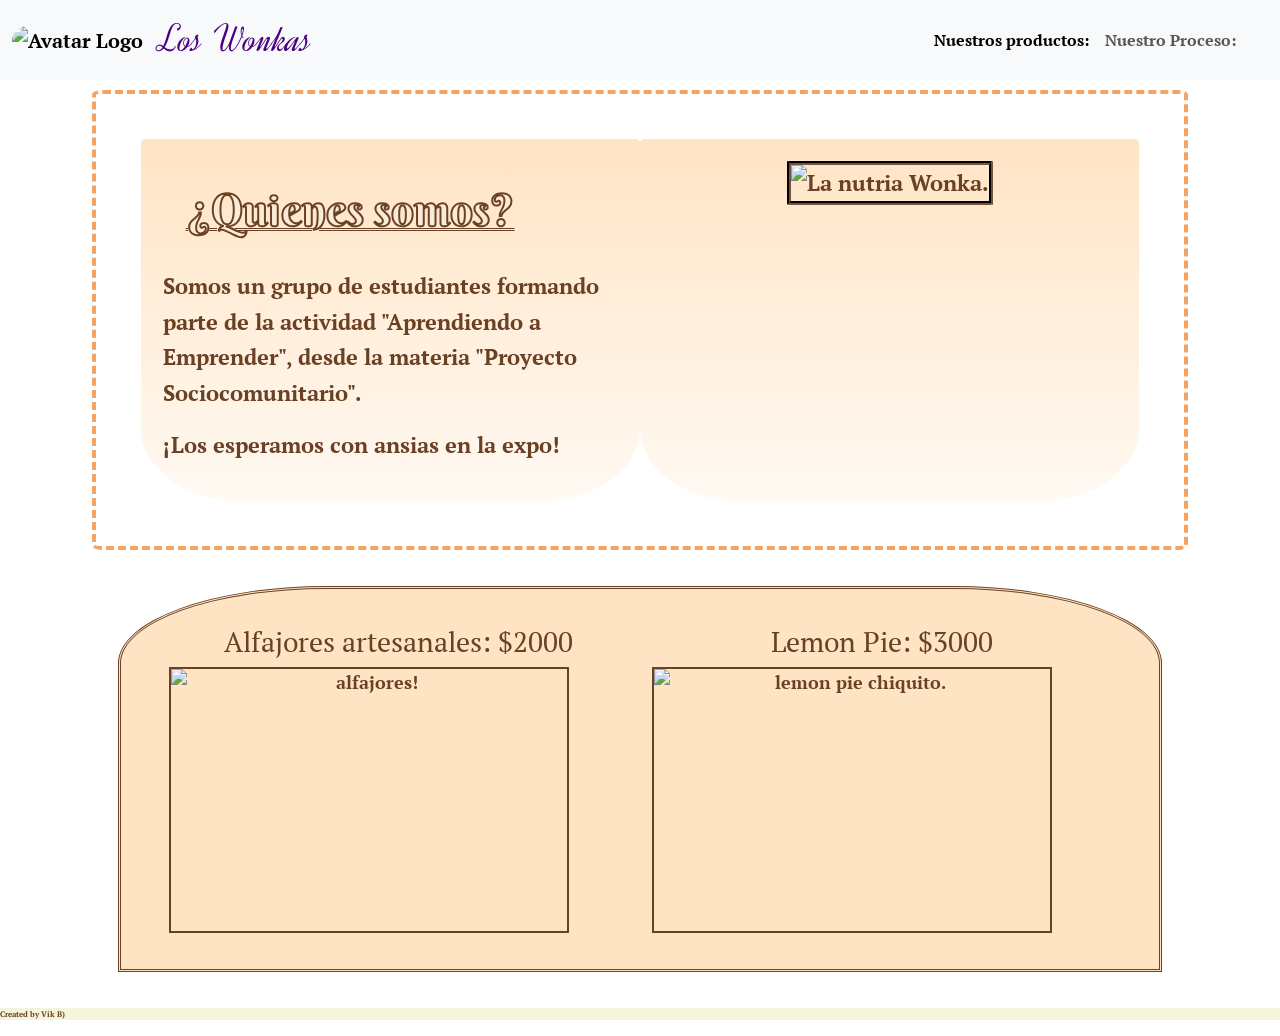
==== docs/index.html @ 4b4ed2c5 "w" ====
<!DOCTYPE html>
<html lang="en">
<head>
    <meta charset="UTF-8">
    <meta name="viewport" content="width=device-width, initial-scale=1.0">
    <link rel="preconnect" href="https://fonts.googleapis.com">
<link rel="preconnect" href="https://fonts.gstatic.com" crossorigin>
<link href="https://fonts.googleapis.com/css2?family=Berkshire+Swash&family=Dynalight&family=Emilys+CandyPT&family=PT+Serif:ital,wght@0,400;0,700;1,400;1,700&display=swap" rel="stylesheet">
    <link href="https://cdn.jsdelivr.net/npm/bootstrap@5.0.2/dist/css/bootstrap.min.css" rel="stylesheet">
        <link rel="stylesheet" href="wonkasCss.css">
</head>

<body>
    <header>
    <nav class="navbar nav navbar-expand-md bg-light navbar-light sticky-top">
  <div class="container-fluid">
    <a class="navbar-brand" href="#Tab1">
      <img src="https://i.ibb.co/bMSnqZNZ/Los-Wonkas.png" alt="Avatar Logo" style="width:40px;" class="rounded-pill"> 
    </a>
    <span class="navbar-text mb-0 h1">Los Wonkas</span>
    <button class="navbar-toggler" type="button" data-bs-toggle="collapse" data-bs-target="#navbarMenu">
      <span class="navbar-toggler-icon"></span>
    </button>
    <div class="collapse navbar-collapse pe-4" id="navbarMenu">
    <ul class="nav navbar-nav ms-auto">
      <li class="nav-item">
        <a class="nav-link active" data-bs-toggle="tab"  href="#Tab1">Nuestros productos:</a>
      </li>
      <li class="nav-item">
        <a class="nav-link"  data-bs-toggle="tab" href="#Tab2">Nuestro Proceso:</a>
      </li>
    </ul>
  </div>
  </div>
</nav>
  </header>
<main>
<div class="tab-content">
    <div id="Tab1" class="tab-pane fade show active">
 <div class="container-fluid content">
    <div class="container">
    <div class="row rowInfo">
    <div class="col col-12 col-md-6 texto">
      <h2>¿Quienes somos?</h2>
      <p>Somos un grupo de estudiantes formando parte de la actividad "Aprendiendo a Emprender", desde la materia "Proyecto Sociocomunitario".</p>
      <p>¡Los esperamos con ansias en la expo!</p>
    </div>
    <div class="col col-12 col-md-6 text-center texto">
      <img class="img-fluid" src="https://i.ibb.co/bMSnqZNZ/Los-Wonkas.png" alt="La nutria Wonka.">
    </div>
    </div>
</div>
  <div class="container">
    <div class="row recetas">
      <div class="col col-12 col-md-6 text-center">
        <h3>Alfajores artesanales: $2000</h3>
        <div class="imagenCool">
        <img class="productoImagen d-block mx-auto" src="https://i.ibb.co/TfhPpsW/alfajores.png" alt="alfajores!" border="2" >
        <p class="d-none d-md-block overlay-text">  Son alfajores hechos con galletas conteniendo cacao, rellenos con dulce de leche, y cubiertos con chocolate (¡No con baño de repostería!).
        </p>
        <p class="d-block d-md-none texto-mobile">  Son alfajores hechos con galletas conteniendo cacao, rellenos con dulce de leche, y cubiertos con chocolate (¡No con baño de repostería!).
        </p>
        </div> 
      </div>
      <div class="col col-12 col-md-6 text-center">
        <h3>Lemon Pie: $3000</h3>
        <div class="imagenCool">
        <img class="productoImagen d-block mx-auto" src="https://images.unsplash.com/photo-1682313128997-9e49e4288ab8?q=80&w=387&auto=format&fit=crop&ixlib=rb-4.1.0&ixid=NHwxMjA3fDA%3D" alt="lemon pie chiquito." border="2">
        <p class="d-none d-md-block overlay-text">  Un lemon pie hecho de masa dulce, con relleno de limón, con merengue arriba.
        </p>
        <p class="d-block d-md-none texto-mobile">  Un lemon pie hecho de masa dulce, con relleno de limón, con merengue arriba.
        </p>
        </div> 
      </div>
  </div>
  </div>
  </div>
</div>
 <div id="Tab2" class="tab-pane fade">
  <p>En proceso...</p>
 </div>
</div>

</main>
<footer>
  <p> Created by Vik B)</p>
</footer>
<script src="https://cdn.jsdelivr.net/npm/bootstrap@5.0.2/dist/js/bootstrap.bundle.min.js" integrity="sha384-MrcW6ZMFYlzcLA8Nl+NtUVF0sA7MsXsP1UyJoMp4YLEuNSfAP+JcXn/tWtIaxVXM" crossorigin="anonymous"></script>
</body>

</html>
---- docs/wonkasCss.css ----
.h1 {
    color: indigo;
    font-family:  "Emilys Candy", "Dynalight", cursive;
}
body {
    background: url(https://i.pinimg.com/564x/e3/10/c4/e310c478e4e1ee52070e666e3bfe8617.jpg);
    font-family: "PT Serif", serif;
    color: rgb(107, 65, 37);
    font-weight: bold;
}

.texto {
    padding: 1em;
    border: 3% dashed palegoldenrod;
      background-image: linear-gradient(to bottom, bisque, rgba(255, 218, 169, 0.144));
    border-radius: 1% 1% 20% 20%;
}

.recetas {
  background-color: bisque;
  padding: 0.5em;
  align-items: center;

}

.rowInfo{
    border: 0.2em dashed sandybrown;
  padding: 2em;
  border-radius: 1%;
  font-size: 140%;
  margin: 10px;
line-height: 1.6;	
background: url("https://static.vecteezy.com/system/resources/thumbnails/079/507/767/small/cute-various-bakery-pattern-background-vector.jpg");
background-origin: border-box;
background-size: cover;
}

@media (max-width: 767.98px){
  .rowInfo {
     font-size: 80%;}
}

.rowInfo img {
  border-radius: 2%;
  border: 0.2em groove rgb(32, 23, 16);
    max-width: 70%;
}

h2 {
    color:antiquewhite;
    font-family: "Berkshire Swash", serif;
    -webkit-text-stroke-width: 2px;
  -webkit-text-stroke-color: rgb(107, 65, 37);
    font-size: 200%;
    padding: 0.5em;
    align-items: center;
    text-decoration: underline double 1px;
    text-underline-offset: 2px;
    text-decoration-skip-ink: auto;
}

.recetas {
  font-size: large;
  padding: 2em;
  margin: 2em;
  border-radius: 20% 20% 0% 0%;
  border: 3px double rgb(107, 65, 37);;
}
.imagenCool {
  position: relative;
  width: 100%;
  max-width: 400px;
  overflow: hidden;
  cursor: pointer;
}
.imagenCool img {
  aspect-ratio: 3 / 2;
  width: 100%;
  object-fit: cover;
  display: block;}

.imagenCool::after {
  content: "";
  position: absolute;
  top: 0;
  left: 0;
  width: 100%;
  height: 100%;
  /* Creates a smooth dark gradient shadow from the bottom */
  background: linear-gradient(to top, rgba(0, 0, 0, 0.8), rgba(0, 0, 0, 0));
  opacity: 0;
  transition: opacity 0.3s ease;
}

/* 4. Text Properties (Hidden by default) */
.imagenCool .overlay-text {
  position: absolute;
  bottom: 20px;
  left: 20px;
  color: white;
  font-family: sans-serif;
  align-self: center;
  font-size: 12px;
  font-weight: bold;
  z-index: 2; /* Ensures text stays above the pseudo-element shadow */
  opacity: 0;
  transform: translateY(10px);
  transition: opacity 0.3s ease, transform 0.3s ease;
}
@media (min-width: 767.98px){
.imagenCool:hover::after {
  opacity: 1;
}}

/* Reveal and smoothly slide the text up slightly */
.imagenCool:hover .overlay-text {
  opacity: 1;
  transform: translateY(0);}

footer {
  font-size: 50%;
  background-color: beige;
}
.texto-mobile {
    padding: 1rem;
    font-size: 70%;
    background-color: bisque;
    
    color: rgb(107, 65, 37);
}
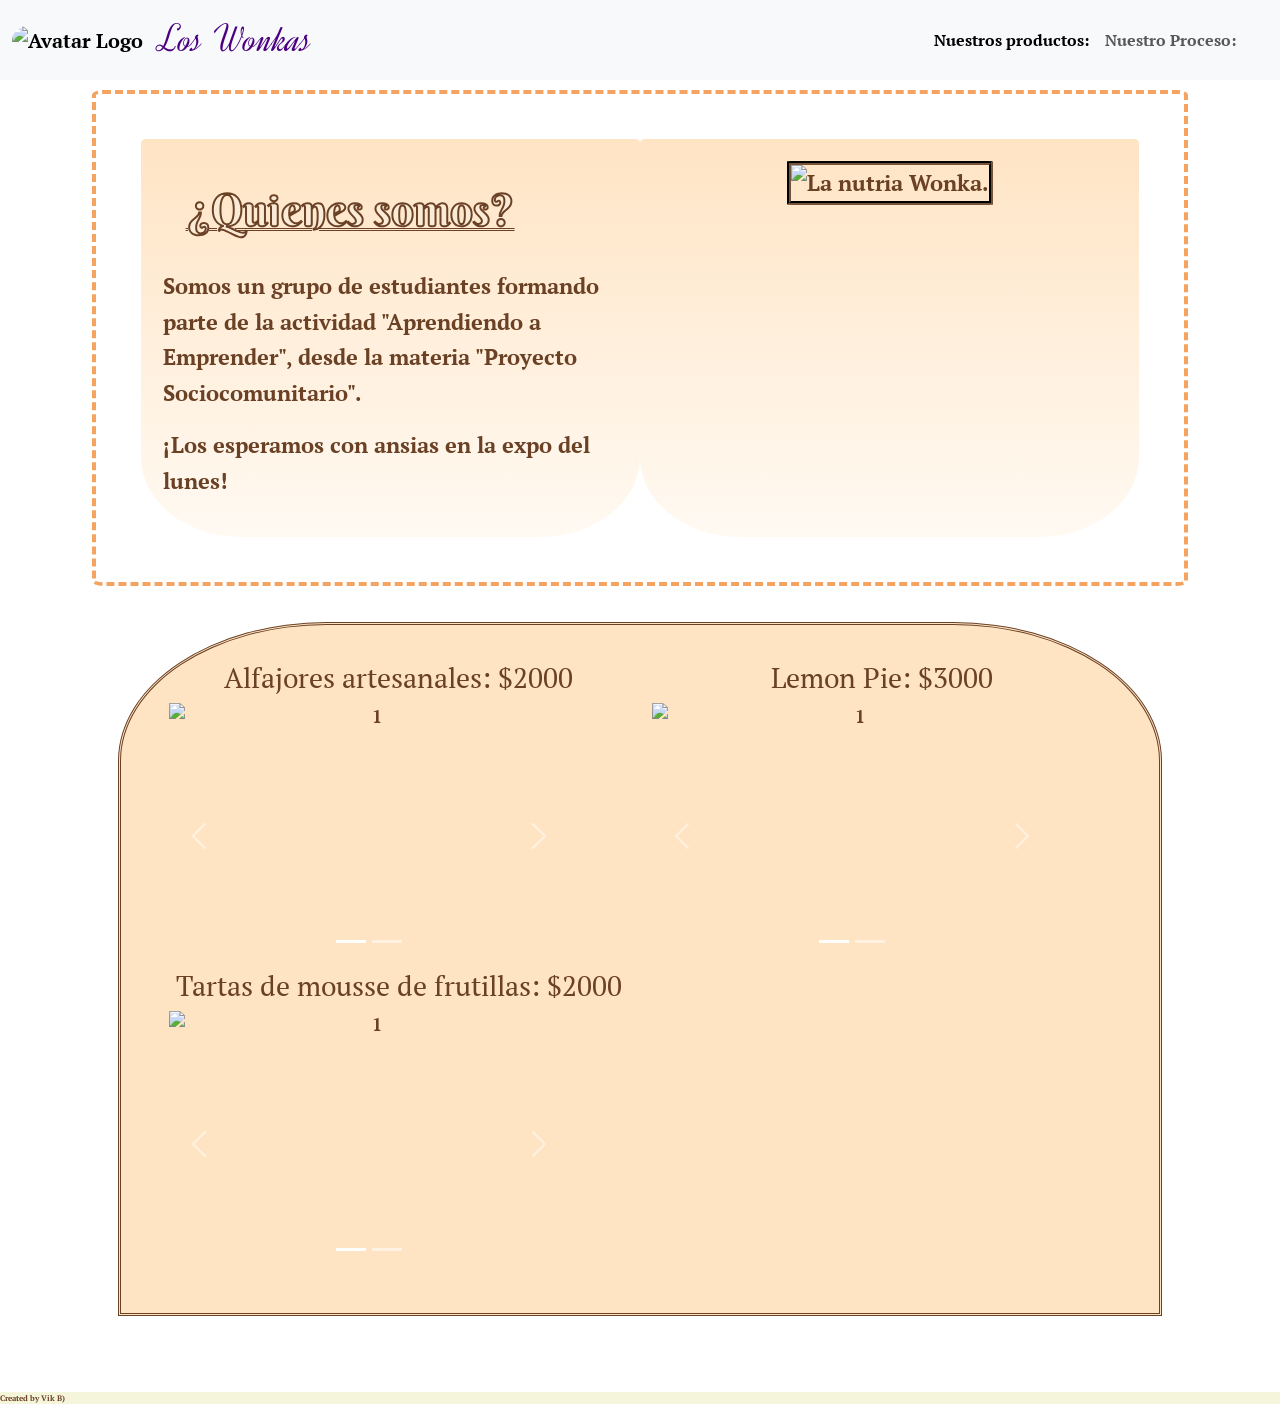
==== commit 4be1a879: "añadi imagenes" ====
--- a/docs/index.html
+++ b/docs/index.html
@@ -1,5 +1,5 @@
 <!DOCTYPE html>
-<html lang="en">
+<html lang="en" data-bs-theme="light">
 <head>
     <meta charset="UTF-8">
     <meta name="viewport" content="width=device-width, initial-scale=1.0">
@@ -43,7 +43,7 @@
     <div class="col col-12 col-md-6 texto">
       <h2>¿Quienes somos?</h2>
       <p>Somos un grupo de estudiantes formando parte de la actividad "Aprendiendo a Emprender", desde la materia "Proyecto Sociocomunitario".</p>
-      <p>¡Los esperamos con ansias en la expo!</p>
+      <p>¡Los esperamos con ansias en la expo del lunes!</p>
     </div>
     <div class="col col-12 col-md-6 text-center texto">
       <img class="img-fluid" src="https://i.ibb.co/bMSnqZNZ/Los-Wonkas.png" alt="La nutria Wonka.">
@@ -55,23 +55,95 @@
       <div class="col col-12 col-md-6 text-center">
         <h3>Alfajores artesanales: $2000</h3>
         <div class="imagenCool">
-        <img class="productoImagen d-block mx-auto" src="https://i.ibb.co/TfhPpsW/alfajores.png" alt="alfajores!" border="2" >
-        <p class="d-none d-md-block overlay-text">  Son alfajores hechos con galletas conteniendo cacao, rellenos con dulce de leche, y cubiertos con chocolate (¡No con baño de repostería!).
+          <div id="AlfajoresCarousal" class="carousel slide" data-bs-ride="carousel">
+        <div class="carousel-indicators">
+        <button type="button" data-bs-target="#AlfajoresCarousal" data-bs-slide-to="0" class="active"></button>
+        <button type="button" data-bs-target="#AlfajoresCarousal" data-bs-slide-to="1"></button>
+        </div>
+      <div class="carousel-inner">
+        <div class="carousel-item active">
+          <img class="productoImagen d-block w-100 mx-auto"  src="https://i.ibb.co/TfhPpsW/alfajores.png" alt="1">
+        </div>
+        <div class="carousel-item">
+          <img class="productoImagen d-block w-100 mx-auto" src="https://encrypted-tbn0.gstatic.com/images?q=tbn:ANd9GcSm8co1lQA5eEI0WrYlEFgDNFAqsfX5yBblCIquBtR0a83kv0ufW5WlBU_G&s=10" alt="2">
+        </div>
+      </div>
+      <button class="carousel-control-prev" type="button" data-bs-target="#AlfajoresCarousal" data-bs-slide="prev">
+        <span class="carousel-control-prev-icon"></span>
+      </button>
+      <button class="carousel-control-next" type="button" data-bs-target="#AlfajoresCarousal" data-bs-slide="next">
+        <span class="carousel-control-next-icon"></span>
+      </button>
+          </div>
+        <p class="d-none d-md-block overlay-text">  Son alfajores hechos con galletas conteniendo cacao, rellenos con dulce de leche, y cubiertos con chocolate.
         </p>
-        <p class="d-block d-md-none texto-mobile">  Son alfajores hechos con galletas conteniendo cacao, rellenos con dulce de leche, y cubiertos con chocolate (¡No con baño de repostería!).
+        <p class="d-block d-md-none texto-mobile">  Son alfajores hechos con galletas conteniendo cacao, rellenos con dulce de leche, y cubiertos con chocolate.
         </p>
         </div> 
       </div>
+
+      
       <div class="col col-12 col-md-6 text-center">
         <h3>Lemon Pie: $3000</h3>
         <div class="imagenCool">
-        <img class="productoImagen d-block mx-auto" src="https://images.unsplash.com/photo-1682313128997-9e49e4288ab8?q=80&w=387&auto=format&fit=crop&ixlib=rb-4.1.0&ixid=NHwxMjA3fDA%3D" alt="lemon pie chiquito." border="2">
+          <div id="LemonPieCarousal" class="carousel slide" data-bs-ride="carousel">
+        <div class="carousel-indicators">
+        <button type="button" data-bs-target="#LemonPieCarousal" data-bs-slide-to="0" class="active"></button>
+        <button type="button" data-bs-target="#LemonPieCarousal" data-bs-slide-to="1"></button>
+        </div>
+      <div class="carousel-inner">
+        <div class="carousel-item active">
+          <img class="productoImagen 1-100 d-block mx-auto"  src="https://images.unsplash.com/photo-1682313128997-9e49e4288ab8?q=80&w=387&auto=format&fit=crop&ixlib=rb-4.1.0&ixid=NHwxMjA3fDA%3D" alt="1">
+        </div>
+        <div class="carousel-item">
+          <img class="productoImagen w-100 d-block mx-auto" src="https://encrypted-tbn0.gstatic.com/images?q=tbn:ANd9GcSGWqB3mdvN1N0y1sZWQA8y0VoLoGVoCStpl0SQBlfVHiN3z6QNBGIkHyb_&s=10" alt="2">
+        </div>
+      </div>
+      <button class="carousel-control-prev" type="button" data-bs-target="#LemonPieCarousal" data-bs-slide="prev">
+        <span class="carousel-control-prev-icon"></span>
+      </button>
+      <button class="carousel-control-next" type="button" data-bs-target="#LemonPieCarousal" data-bs-slide="next">
+        <span class="carousel-control-next-icon"></span>
+      </button>
+          </div>
         <p class="d-none d-md-block overlay-text">  Un lemon pie hecho de masa dulce, con relleno de limón, con merengue arriba.
         </p>
         <p class="d-block d-md-none texto-mobile">  Un lemon pie hecho de masa dulce, con relleno de limón, con merengue arriba.
         </p>
         </div> 
       </div>
+      
+      <div class="col col-12 col-md-6 text-center">
+        <h3>Tartas de mousse de frutillas: $2000</h3>
+        <div class="imagenCool">
+          <div id="TartitasCarousal" class="carousel slide" data-bs-ride="carousel">
+        <div class="carousel-indicators">
+        <button type="button" data-bs-target="#TartitasCarousal" data-bs-slide-to="0" class="active"></button>
+        <button type="button" data-bs-target="#TartitasCarousal" data-bs-slide-to="1"></button>
+        </div>
+      <div class="carousel-inner">
+        <div class="carousel-item active">
+          <img class="productoImagen d-block w-100 mx-auto"  src="https://www.lanacion.com.ar/resizer/v2/tartitas-integrales-de-6UVNHRT2HJBOVNSQ54RRN7ADDI.jpg?auth=1dc55b489c08aceede7f68c36994bd68278f1f86b1ce32b3332ee24c939e369e&width=1200&height=800&quality=70&smart=true" alt="1">
+        </div>
+        <div class="carousel-item">
+          <img class="productoImagen d-block w-100 mx-auto" src="https://encrypted-tbn0.gstatic.com/images?q=tbn:ANd9GcRWEaJpZk5zBL4U8mwCvP4FaRE3f9OQ2aat3fnGYet5QACaksDLjJ10Q8U&s=10&s=10" alt="2">
+        </div>
+      </div>
+      <button class="carousel-control-prev" type="button" data-bs-target="#TartitasCarousal" data-bs-slide="prev">
+        <span class="carousel-control-prev-icon"></span>
+      </button>
+      <button class="carousel-control-next" type="button" data-bs-target="#TartitasCarousal" data-bs-slide="next">
+        <span class="carousel-control-next-icon"></span>
+      </button>
+          </div>
+        <p class="d-none d-md-block overlay-text"> Tartitas de masa dulce rellenas de mousse cremoso de frutillas.
+        </p>
+        <p class="d-block d-md-none texto-mobile"> Tartitas de masa dulce rellenas de mousse cremoso de frutillas.
+        </p>
+        </div> 
+        </div>
+      </div>
+      
   </div>
   </div>
   </div>
--- a/docs/wonkasCss.css
+++ b/docs/wonkasCss.css
@@ -36,6 +36,7 @@
 }
 
 @media (max-width: 767.98px){
+  
   .rowInfo {
      font-size: 80%;}
 }
@@ -125,6 +126,5 @@
     padding: 1rem;
     font-size: 70%;
     background-color: bisque;
-    
     color: rgb(107, 65, 37);
 }
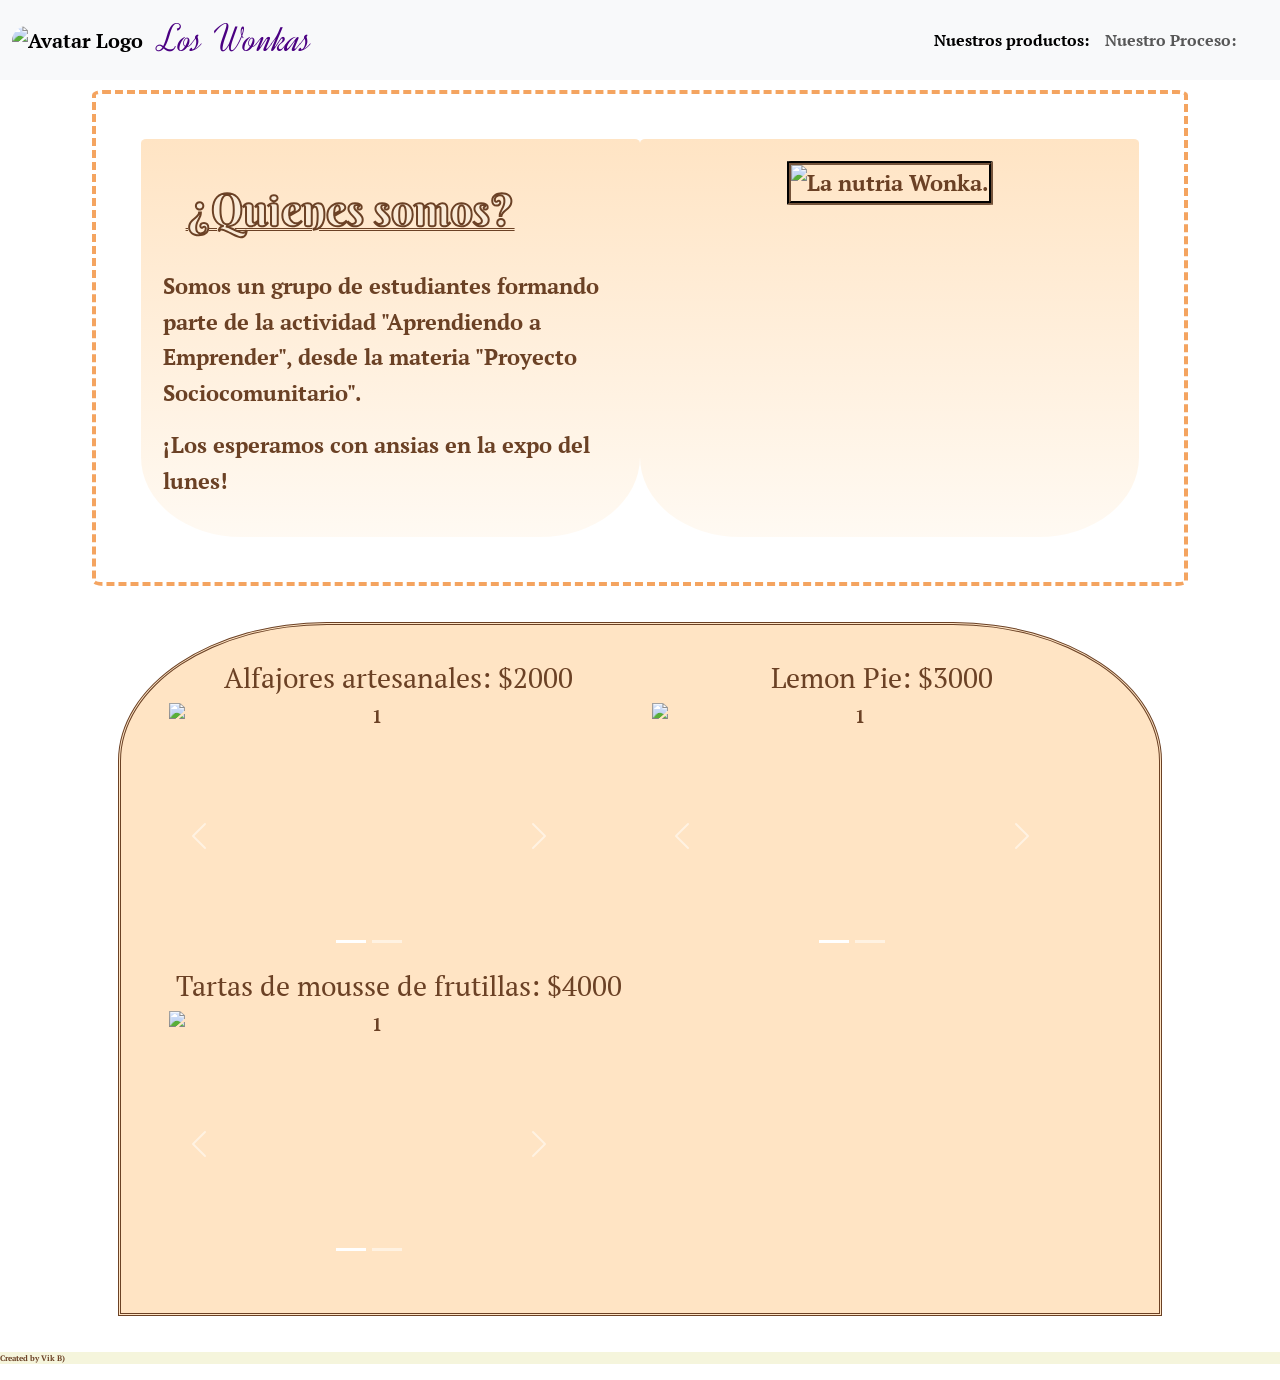
==== commit 8f1bc79f: "dsajda" ====
--- a/docs/index.html
+++ b/docs/index.html
@@ -6,7 +6,7 @@
     <link rel="preconnect" href="https://fonts.googleapis.com">
 <link rel="preconnect" href="https://fonts.gstatic.com" crossorigin>
 <link href="https://fonts.googleapis.com/css2?family=Berkshire+Swash&family=Dynalight&family=Emilys+CandyPT&family=PT+Serif:ital,wght@0,400;0,700;1,400;1,700&display=swap" rel="stylesheet">
-    <link href="https://cdn.jsdelivr.net/npm/bootstrap@5.0.2/dist/css/bootstrap.min.css" rel="stylesheet">
+    <link href="https://cdn.jsdelivr.net/npm/bootstrap@5.3.8/dist/css/bootstrap.min.css"  rel="stylesheet">
         <link rel="stylesheet" href="wonkasCss.css">
 </head>
 
@@ -114,7 +114,7 @@
       </div>
       
       <div class="col col-12 col-md-6 text-center">
-        <h3>Tartas de mousse de frutillas: $2000</h3>
+        <h3>Tartas de mousse de frutillas: $4000</h3>
         <div class="imagenCool">
           <div id="TartitasCarousal" class="carousel slide" data-bs-ride="carousel">
         <div class="carousel-indicators">
@@ -148,16 +148,33 @@
   </div>
   </div>
 </div>
- <div id="Tab2" class="tab-pane fade">
-  <p>En proceso...</p>
- </div>
+<div class="tab-content">
+    <div id="Tab2" class="tab-pane fade">
+ <div class="container-fluid content">
+    <div class="container">
+      <p>Hecho con amor a lo artesanal.</p>
+    <div class="row recetas">
+    <div class="col col-12 col-md-6 texto">
+  <img class="photoImagen d-block w-100 mx-auto"  src="https://i.ibb.co/6cJy7CD2/d0669771-39ce-4c60-8b89-1d0f2068e577copy.jpg" alt="d0669771 39ce 4c60 8b89 1d0f2068e577copy" border="0">
+    </div><div class="col col-12 col-md-6 texto">
+  <img class="photoImagen d-block w-100 mx-auto" src="https://i.ibb.co/KpXsCD6X/dc1092c6-e0c1-4417-b185-2846260720e0.jpg" alt="dc1092c6 e0c1 4417 b185 2846260720e0" border="0">
+   </div><div class="col col-12 col-md-6 texto">
+  <img class="photoImagen d-block w-100 mx-auto" src="https://i.ibb.co/mQZph04/e59f81d2-05dd-467f-8bf0-6aa3272f520d.jpg" alt="e59f81d2 05dd 467f 8bf0 6aa3272f520d" border="0">
+  </div><div class="col col-12 col-md-6 texto">
+  <img class="photoImagen d-block w-100 mx-auto" src="https://i.ibb.co/67BSX43j/750b2d2f-f4e9-4899-8bc7-bc2111cf847f.jpg" alt="750b2d2f f4e9 4899 8bc7 bc2111cf847f" border="0">
+    </div>
 </div>
+</div>
+</div>
+  </div>
+  </div>
+  </div>
 
 </main>
 <footer>
   <p> Created by Vik B)</p>
 </footer>
-<script src="https://cdn.jsdelivr.net/npm/bootstrap@5.0.2/dist/js/bootstrap.bundle.min.js" integrity="sha384-MrcW6ZMFYlzcLA8Nl+NtUVF0sA7MsXsP1UyJoMp4YLEuNSfAP+JcXn/tWtIaxVXM" crossorigin="anonymous"></script>
+<script src="https://cdn.jsdelivr.net/npm/bootstrap@5.3.8/dist/js/bootstrap.bundle.min.js"  integrity="sha384-FKyoEForCGlyvwx9Hj09JcYn3nv7wiPVlz7YYwJrWVcXK/BmnVDxM+D2scQbITxI"  crossorigin="anonymous"></script>
 </body>
 
 </html>
--- a/docs/wonkasCss.css
+++ b/docs/wonkasCss.css
@@ -36,9 +36,10 @@
 }
 
 @media (max-width: 767.98px){
+  .rowInfo {
+     font-size: 80%;
+    }
   
-  .rowInfo {
-     font-size: 80%;}
 }
 
 .rowInfo img {
@@ -65,8 +66,19 @@
   padding: 2em;
   margin: 2em;
   border-radius: 20% 20% 0% 0%;
-  border: 3px double rgb(107, 65, 37);;
+  border: 3px double rgb(107, 65, 37);
 }
+
+@media (max-width: 767.98px){
+  .recetas {
+     padding: 0.5em;
+     margin: 0.5em;
+     border-radius: 0%;
+    }
+  
+}
+
+
 .imagenCool {
   position: relative;
   width: 100%;
@@ -127,4 +139,11 @@
     font-size: 70%;
     background-color: bisque;
     color: rgb(107, 65, 37);
-}+}
+
+.photoImagen {
+  aspect-ratio: 3 / 2;
+  width: 70%;
+  object-fit: cover;
+  display: block;
+margin: 1em}
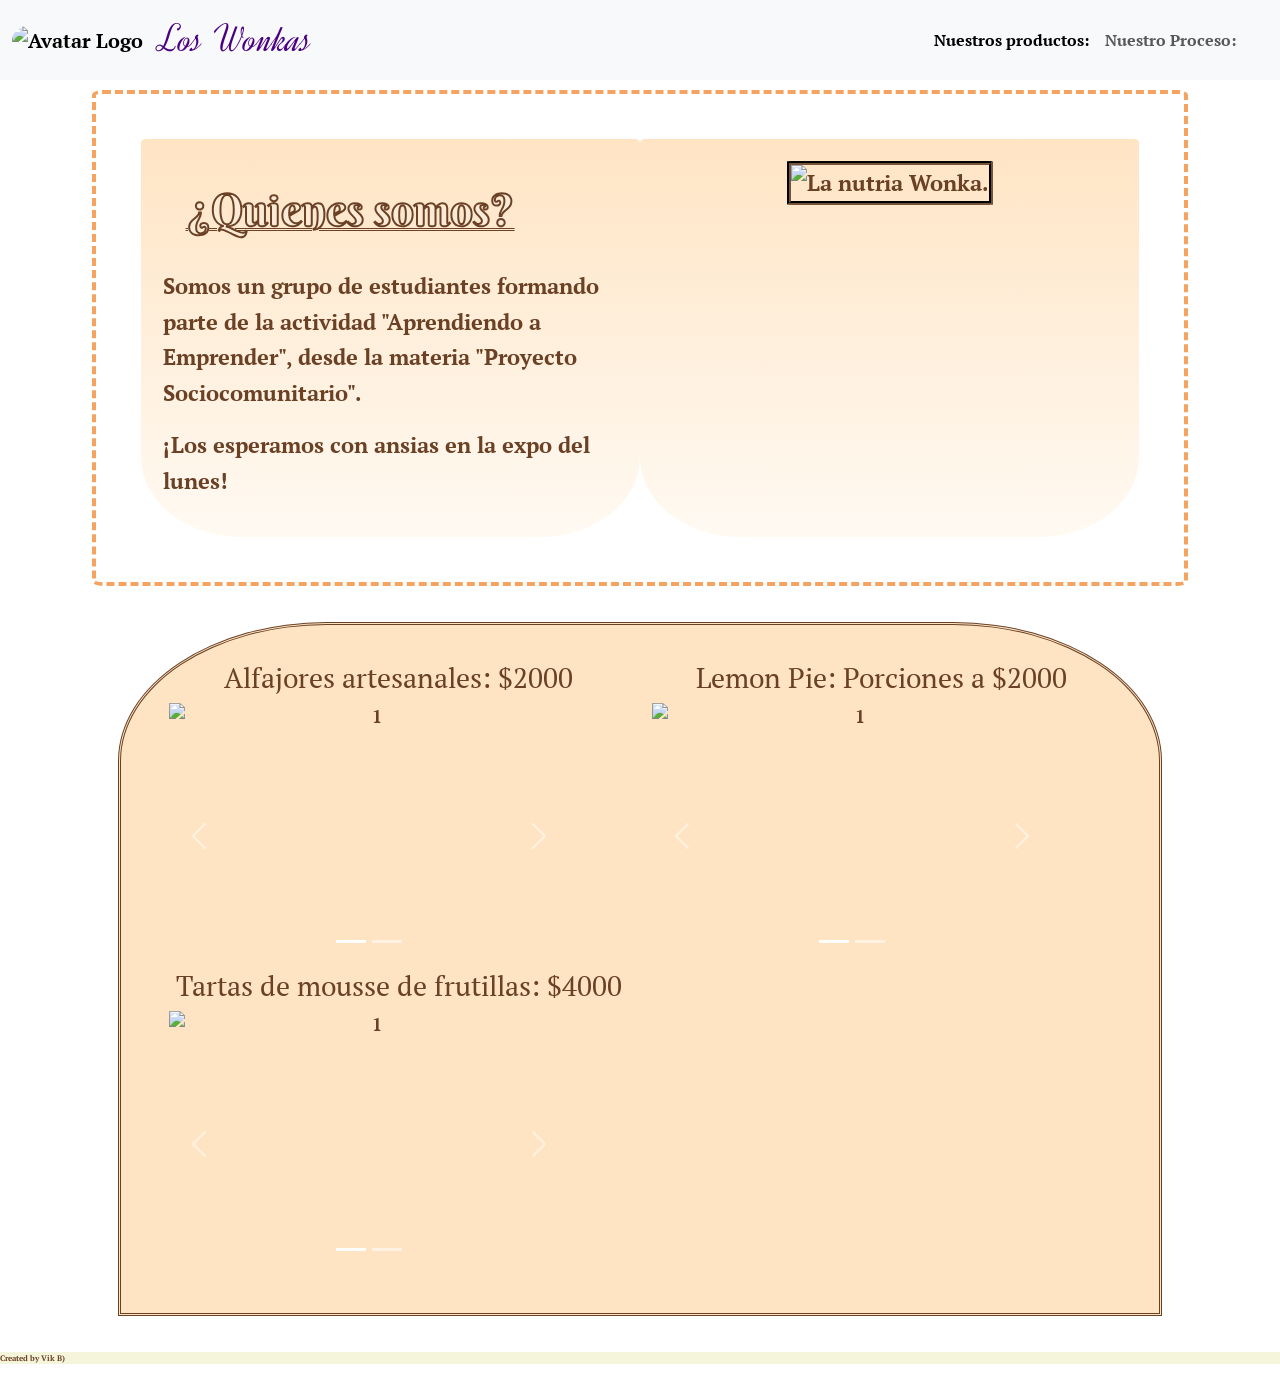
==== commit db27f04f: "ultimooo" ====
--- a/docs/index.html
+++ b/docs/index.html
@@ -78,13 +78,13 @@
         <p class="d-none d-md-block overlay-text">  Son alfajores hechos con galletas conteniendo cacao, rellenos con dulce de leche, y cubiertos con chocolate.
         </p>
         <p class="d-block d-md-none texto-mobile">  Son alfajores hechos con galletas conteniendo cacao, rellenos con dulce de leche, y cubiertos con chocolate.
-        </p>
+        </p>    
         </div> 
       </div>
 
       
       <div class="col col-12 col-md-6 text-center">
-        <h3>Lemon Pie: $3000</h3>
+        <h3>Lemon Pie: Porciones a $2000</h3>
         <div class="imagenCool">
           <div id="LemonPieCarousal" class="carousel slide" data-bs-ride="carousel">
         <div class="carousel-indicators">
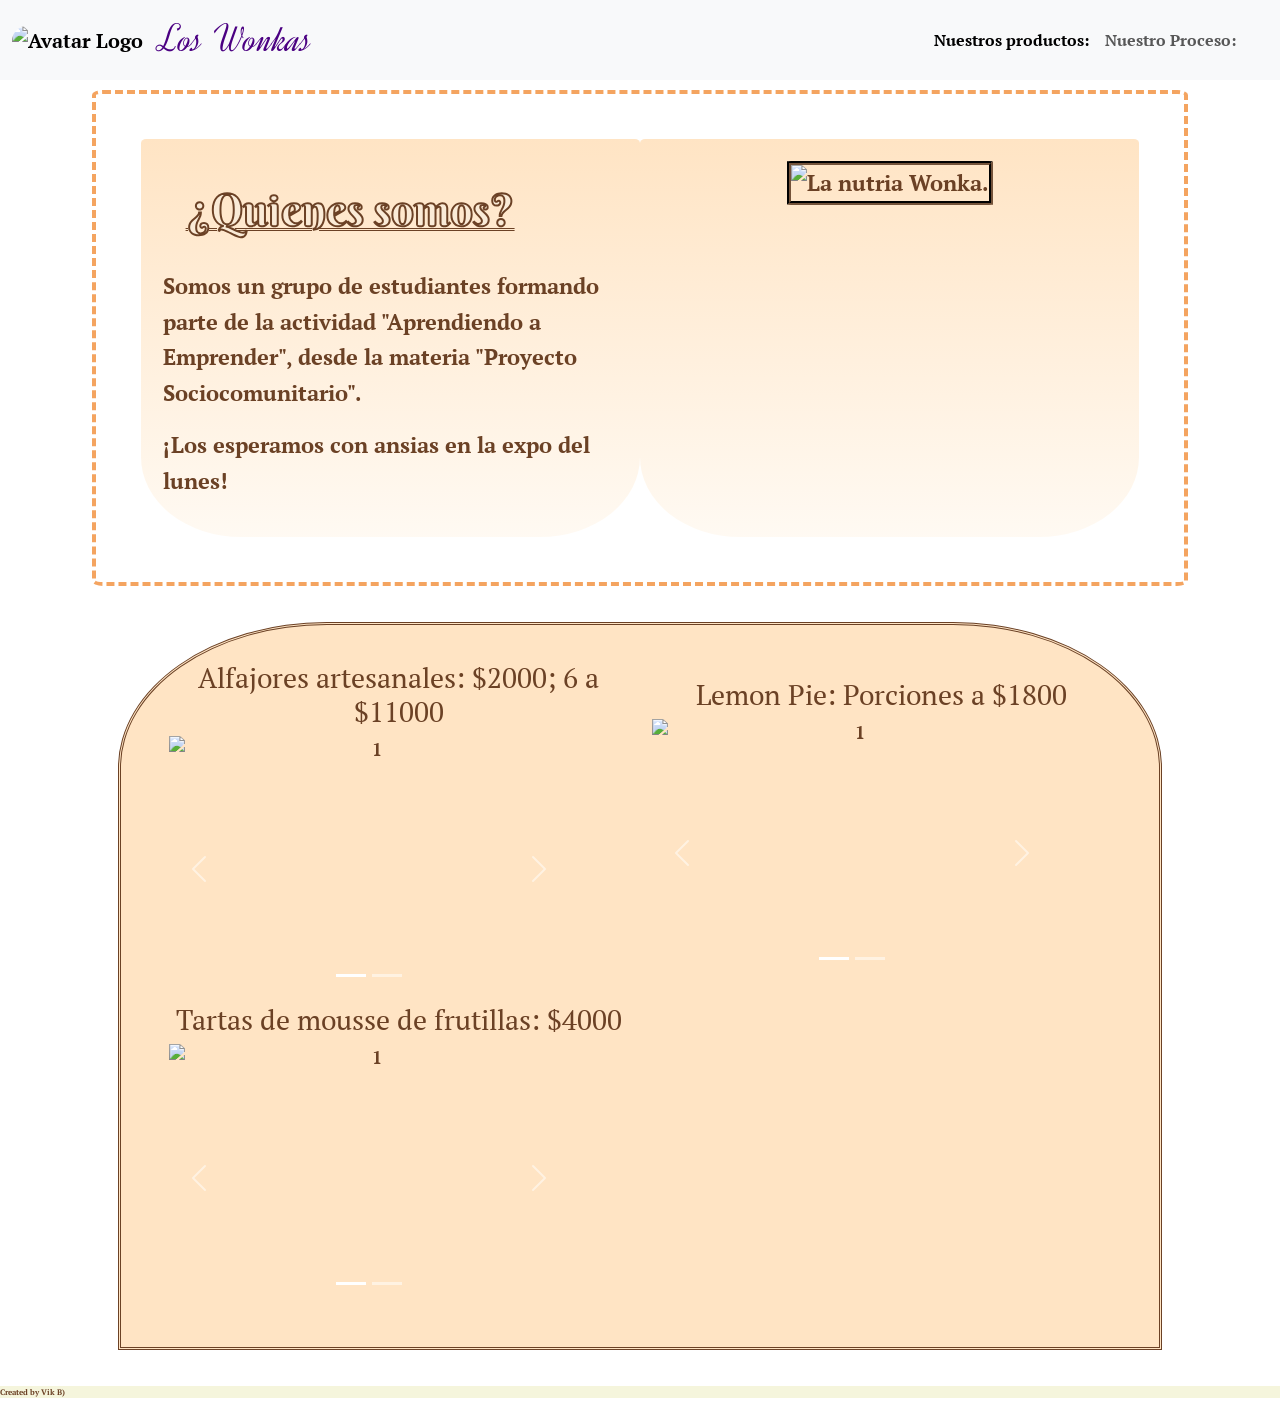
==== commit 029f32a2: "oferta" ====
--- a/docs/index.html
+++ b/docs/index.html
@@ -53,7 +53,7 @@
   <div class="container">
     <div class="row recetas">
       <div class="col col-12 col-md-6 text-center">
-        <h3>Alfajores artesanales: $2000</h3>
+        <h3>Alfajores artesanales: $2000; 6 a $11000</h3>
         <div class="imagenCool">
           <div id="AlfajoresCarousal" class="carousel slide" data-bs-ride="carousel">
         <div class="carousel-indicators">
@@ -84,7 +84,7 @@
 
       
       <div class="col col-12 col-md-6 text-center">
-        <h3>Lemon Pie: Porciones a $2000</h3>
+        <h3>Lemon Pie: Porciones a $1800</h3>
         <div class="imagenCool">
           <div id="LemonPieCarousal" class="carousel slide" data-bs-ride="carousel">
         <div class="carousel-indicators">
